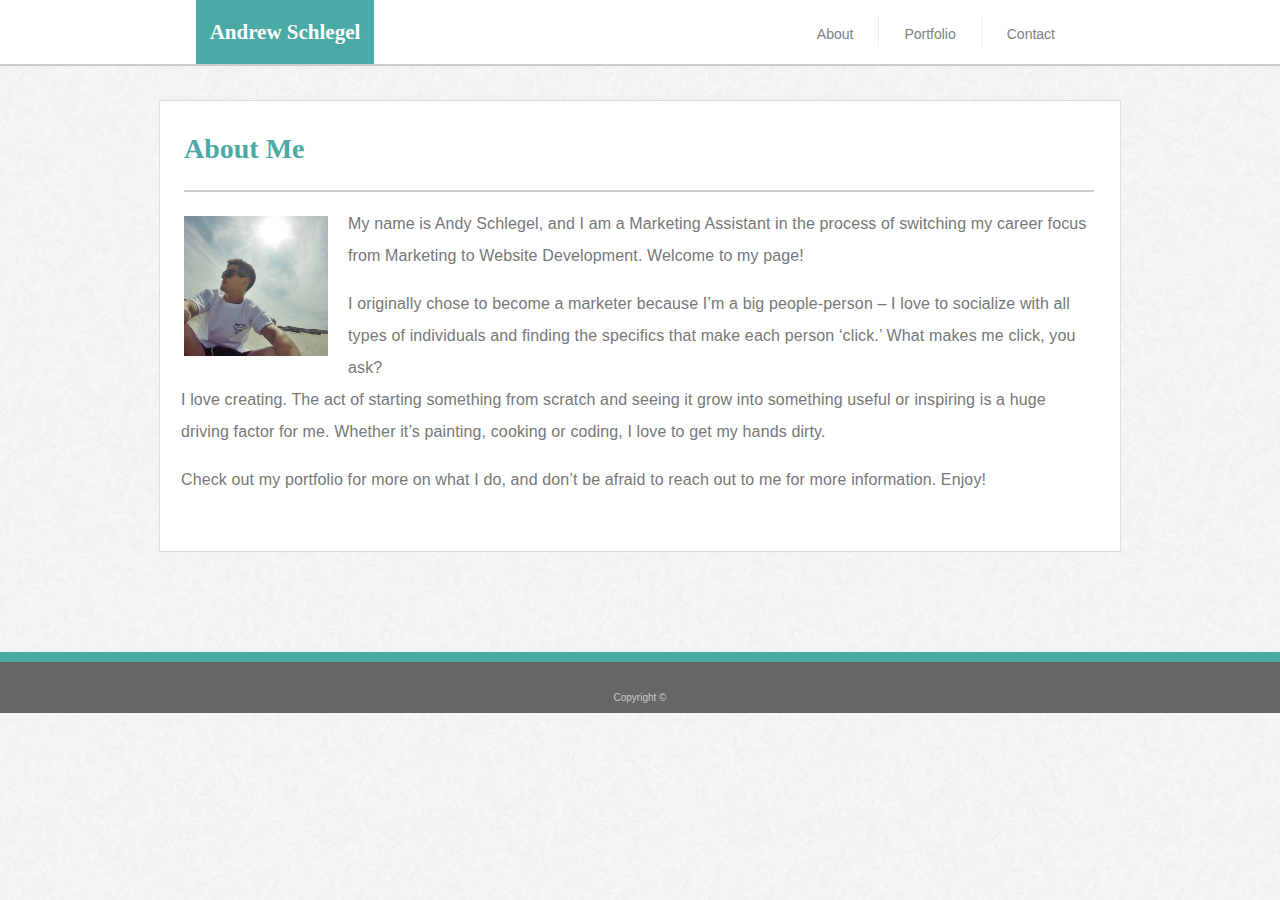
==== index.html @ 07a384c7 "Basic Portfolio files" ====
<!DOCTYPE html>
<html>

<head>
    <title>Portfolio - A.Schlegel</title>
    <!-- <link rel="stylesheet" type="text/css" href="assets/css/reset.css"> -->
    <link rel="stylesheet" type="text/css" href="assets/css/style.css">

</head>

<body background="assets/images/paper_fibers.png"  class="no-margin">
    <!-- <img class="" src="assets/images/paper_fibers.png"> -->
    <header id="head-div">

        <div class="name inactive">Andrew Schlegel</div>

        <nav class="navbar">
            <ul>
                <li class="hnav fl-rt">
                    <a href="contact.html">Contact</a>
                </li>

                <li class="hnav fl-rt bdr-rt">
                    <a href="portfolio.html">Portfolio</a>
                </li>

                <li class="hnav fl-rt bdr-rt">
                    <a href="#">About</a>
                </li>
            </ul>
        </nav>
    </header>

    <br>
    <br>
    <br>
    <br>
    <div id="container" class="clearfix">
        <h1 id="about">About Me</h1>
        <hr class="border">


        <p class="fl-lt ltr-spc ln-ht font-fam gray-font">
            <img class="ml pr fl-lt width-sm relative" src="assets/images/personal-pic.jpg">
        </p>
        <p class=" ltr-spc ln-ht font-fam gray-font pd-left pd-right-lg">My name is Andy Schlegel, and I am a Marketing Assistant in the process of switching my career focus from Marketing
            to Website Development. Welcome to my page!
        </p>

        <p class="ltr-spc ln-ht font-fam pd-left gray-font pd-right-lg">
            I originally chose to become a marketer because I’m a big people-person – I love to socialize with all types of individuals
            and finding the specifics that make each person ‘click.’ What makes me click, you ask?
            <br> I love creating. The act of starting something from scratch and seeing it grow into something useful or inspiring
            is a huge driving factor for me. Whether it’s painting, cooking or coding, I love to get my hands dirty.
        </p>

        <p class="ltr-spc ln-ht font-fam pd-left gray-font pd-right-lg">
            Check out my portfolio for more on what I do, and don’t be afraid to reach out to me for more information. Enjoy!
            <br>

        </p>

    </div>




    <div class="footer-div">
            <p class="center sm-font font-fam bottom gray-font2 pd-top">Copyright &copy;</p>
        </div>


</body>

</html>
---- assets/css/style.css ----
#bg-color {
    /* background-color: ; */
    background-image: "assets/images/eagles-dogs.PNG";
}

.bg-img {
    background-image: "assets/images/eagles-dogs.PNG";
}

html, body {
    max-width: 100%;
    overflow-x: hidden;
}

#head-div {
    background-color: #ffffff;
    width: 100vw;
    height: 64px;
    top: 0;
    left: 0;
    position: absolute;
    border-bottom: 2px solid #cccccc;
}

.name {
    color: white;
    text-align: center;
    position: relative;
    width: 178px;
    height: 44px;
    margin-left: 196px;
    padding-top: 20px;
    font-size: 21px;
    font-weight: bold;
    overflow: hidden;
}

li a {
    color: gray;
    text-align: center;
    text-decoration: none;
    padding: 10px 15px 10px 15px;
}

li a:hover {
    background-color: #4aaaa5;
    color: white;
    transition-duration: .5s;
}

.active {
    background-color: white;
} 

.inactive {
    background: #4aaaa5;
}

.navbar {
    width: 400px;
    height: 45px;
    top: 0;
    right: 0;
    position: absolute;
    /* float: right; */
    margin-right: 200px;
    background-color: white;
    list-style-type: none;
}

.hnav {
    font-family: 'Arial', 'Helvetica Neue', Helvetica, sans-serif;
    display: inline;
    padding: 10px 10px 20px 10px;
    font-size: 14px;
}

/* .full-width {
    top: 0;
    position: static;
    height: 100px;
    width: 100vw;
    padding-bottom: 10px;
    margin-top: 10px;
    margin-left: -50px;
    padding-left: 260px;
    background-color: lightgray;
}  */
/* 
.container {
    top: 0;
    position: absolute;
    height: 100px;
    width: 960px;
    padding-bottom: 10px;
    padding-left: 260px;
    margin: 0 auto;
    background-color: white;
} */


#container {
    width: 960px;
    height: 450px;
    margin: 0 auto;
    margin-top: 28px;
    margin-bottom: 100px;
    border: 1px solid #dddddd;
    background-color: #ffffff;
    position: static;
}

#container-2 {
    width: 960px;
    height: 700px;
    overflow: visible;
    margin: 0 auto;
    margin-top: 28px;
    margin-bottom: 100px;
    border: 1px solid #dddddd;
    background-color: #ffffff;
}

#container-3 {
    width: 960px;
    height: 525px;
    overflow: visible;
    margin: 0 auto;
    margin-top: 28px;
    margin-bottom: 100px;
    border: 1px solid #dddddd;
    background-color: #ffffff;
    overflow-y: visible;
}

.footer-div {
    position: static;
    overflow: hidden;
    left: 0;
    background-color: #666666;
    width: 100vw;
    /* border-top: #666666 solid 30px; */
}
/* 
.footer-div p {
    bottom: 0;
    vertical-align: bottom;
} */

.footer-div:before {
    content: "";
    position: absolute;
    overflow: hidden;
    margin-bottom: 50px;
    width: 100vw;
    border: 5px solid #4aaaa5;
  }

.fl-rt {
    float: right;
}

.fl-lt {
    float: left;
}

.bdr-rt {
    border-right: 1px solid #eeeeee;
    height: 1px;
    /* padding-top: 8px; */
}

.clear {
    clear: left;
}

#about {
    color: #4aaaa5;
    font-size: 28px;
    margin-left: 24px;
    margin-top: 32px;
}

.border {
    border: 1px solid #cccccc;
    margin-left: 24px;
    margin-right: 26px;
    margin-top: 25px;
}

.width-sm {
    width: 144px;   
}

.height-sm {
    height: 107px;
}

.font-fam {
    font-family: 'Arial', 'Helvetica Neue', Helvetica, sans-serif;
}

.gray-font {
    color: #777777;
}

.gray-font2 {
    color: #cccccc;
}

.gray-border {
    border: 1px solid #dddddd;
}

.no-border {
    border: 0px;
}

.clearfix {
    overflow: auto;
}

.clearfix::after {
    content: "";
    clear: both;
    display: table;
}

.port-image {
    width: 275px;
    height: 205px;
}

.center {
    text-align: center;
}

.white {
    color: #ffffff;
}

.sm-font {
    font-size: 10px;
}

.md-font {
    font-size: 14px;
}

.bottom {
    bottom: -10;
}

.mg-lg {
    margin-top: 35px;
}

.mg-top {
    margin-top: 21px;
}

.mg-bot {
    margin-bottom: 4px;
}


.no-margin {
    margin: 0px 0px 0px 0px;
}

.pd-left {
    padding-left: 21px;
}

.pr {
    padding-right: 20px;
}

.pd-top {
    padding-top: 30px;
}

.mg-bt {
    margin-bottom: 20px;
}

.ml {
    margin-left: 24px;
}

.ml-lg {
    margin-left: 160px;
}

.ml-sm {
    margin-left: 14px;
}

.ml-xs {
    margin-left: 6px;
}

.mt-xs {
    margin-top: 4px;
}

.mr-sm {
    margin-right: 50px;
}

.ml-neg-sm {
    margin-left: -24px;
}

.form-width {
    width: 420x;
}

.message-ht {
    height: 150px;
}

.ln-ht {
    line-height: 2em;
}

.center-content {
    align-content: center;
}

.port-image1 { 
    position: relative; 
    width: 200px; /* for IE 6 */
    clear: both;
    float: left;
    /* display: block; */
    margin-left: 2px;
    margin-right: auto;
    margin-bottom: 25px;
    left: 22px;
 }
 
.port-image2 { 
    position: relative; 
    width: 200px; /* for IE 6 */
    clear: both;
    float: right;
    /* display: block; */
    margin-left: auto;
    margin-right: auto;
    margin-bottom: 25px;
    right: 490px;
 }

img {
    display: inline-block;
}

 h2 { 
    position: absolute; 
    top: 250px; 
    left: 10; 
    width: 64px; 
 }
 h2 span { 
    color: #ffffff; 
    letter-spacing: -1px;  
    background: #4aaaa5; /* fallback color */
    background: #4aaaa5;
    padding: 10px; 
 }

 .pd-right-lg {
     padding-right: 30px;
 }

 .absolute {
     position: absolute;
 }

 .relative {
     position: relative;
 }

 ol li { 
    list-style-position: outside; 
    padding-left: 0; 
}
 
ol { 
    overflow: hidden; 
    padding-left: 40px; 
    margin-left: 0; 
}

.ltr-spc {
    letter-spacing: .008em;
}

.btn-pad {
    padding: 10px 10px 10px 10px;
}
/* 
.btn-margin {
    margin: 0px 500px 0px 0px;
} */

.submit-pad {
    padding: 8px 25px 8px 25px;
}

#hover:hover {
    transition-duration: .5s;
    transition-timing-function: ease-out;
    background-color: #4eeee5;
}

.bold {
    font-weight: 300;
}

.form-width {
    width: 95%;
}

.column {
    flex: 0%;
}

.row {
    width: 100%;
    margin: 0 auto;
    display: flex;
}
/* clearfix hack for rows without bootstrap */
.row:before, 
.row:after {
    content:"";
    display: table;
    clear: both;
}

.text-block1 {
    padding: 10px 0px 10px 40px;
    margin: -152px 10px 100px 22px;
    left: 2px;
}
.text-block-2 {
    padding: 10px 0px 10px 40px;
    margin: -152px 0px 10px -170px;
    left: -40px;
}

.text-block {
    position: relative;
    background-color: #4aaaa5;
    color: white;
    width:160px;
    font-size: 18px;
    font-weight: 100;
}

.text-block a:hover {
    text-shadow: 1px 1px #000;
    font-size: 19px;
    transition-duration: .5s;
}

.txt-none {
    text-decoration: none;
}
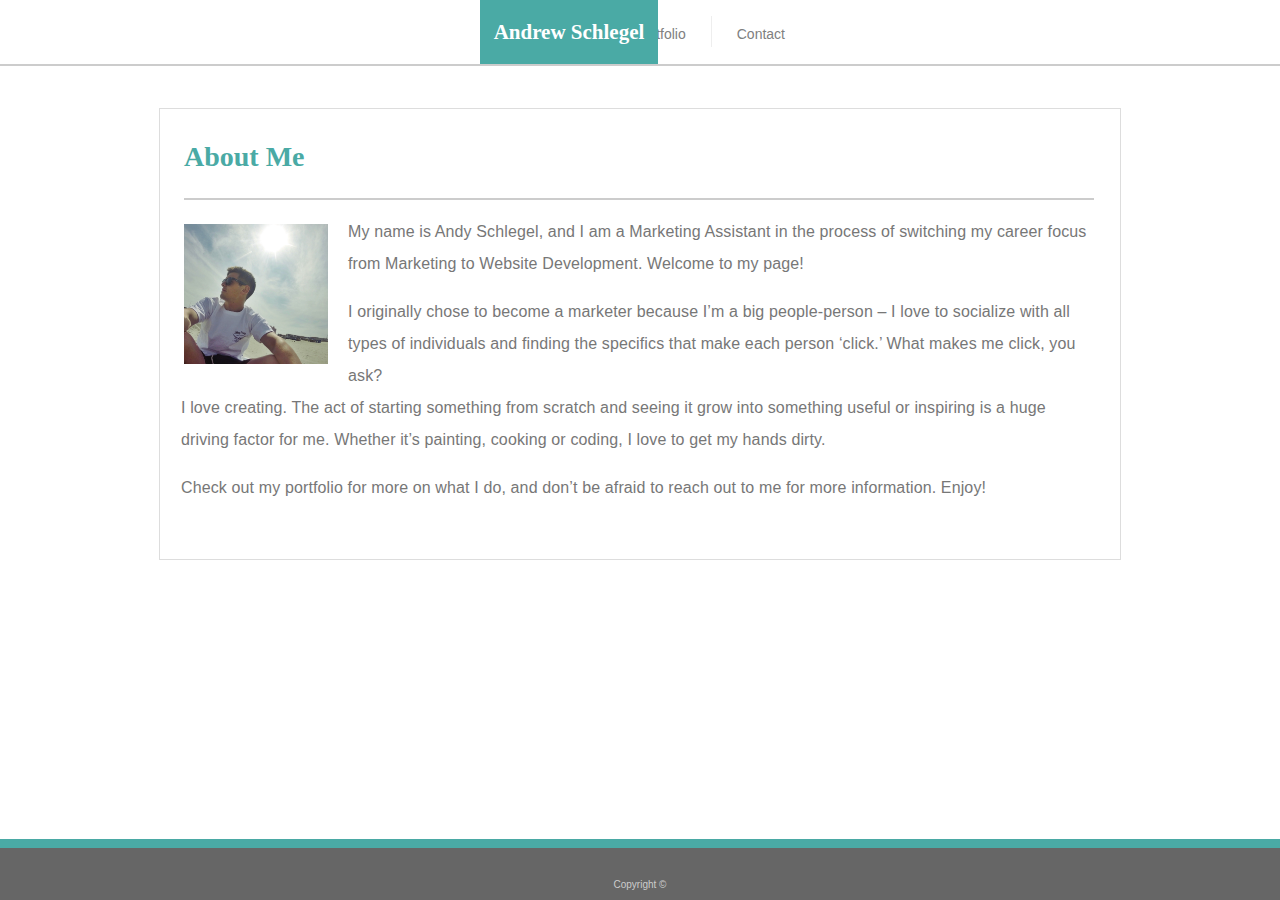
==== commit 941b685a: "Update index.html" ====
--- a/index.html
+++ b/index.html
@@ -1,15 +1,15 @@
 <!DOCTYPE html>
 <html>
-
+   
 <head>
     <title>Portfolio - A.Schlegel</title>
+ <meta name="viewport" content="width=device-width, initial-scale=1.0">
     <!-- <link rel="stylesheet" type="text/css" href="assets/css/reset.css"> -->
     <link rel="stylesheet" type="text/css" href="assets/css/style.css">
 
 </head>
 
-<body background="assets/images/paper_fibers.png"  class="no-margin">
-    <!-- <img class="" src="assets/images/paper_fibers.png"> -->
+<body>
     <header id="head-div">
 
         <div class="name inactive">Andrew Schlegel</div>
@@ -72,4 +72,4 @@
 
 </body>
 
-</html>+</html>
--- a/assets/css/style.css
+++ b/assets/css/style.css
@@ -1,15 +1,7 @@
-#bg-color {
-    /* background-color: ; */
-    background-image: "assets/images/eagles-dogs.PNG";
-}
-
-.bg-img {
-    background-image: "assets/images/eagles-dogs.PNG";
-}
-
-html, body {
+body {
     max-width: 100%;
     overflow-x: hidden;
+	background-image: url(assets/images/paper_fibers.png);
 }
 
 #head-div {
@@ -28,11 +20,12 @@
     position: relative;
     width: 178px;
     height: 44px;
-    margin-left: 196px;
+    margin-left: 480px;
     padding-top: 20px;
     font-size: 21px;
     font-weight: bold;
     overflow: hidden;
+	z-index: 1;
 }
 
 li a {
@@ -46,6 +39,18 @@
     background-color: #4aaaa5;
     color: white;
     transition-duration: .5s;
+}
+
+li a:focus {
+    background-color: #4aaaa5;
+	color: white;
+}
+
+nav li a {
+  -moz-box-sizing:border-box;
+  -webkit-box-sizing:border-box;
+	box-sizing:border-box;
+/*	Prevents collapsing^^^ */
 }
 
 .active {
@@ -62,8 +67,7 @@
     top: 0;
     right: 0;
     position: absolute;
-    /* float: right; */
-    margin-right: 200px;
+    margin-right: 470px;
     background-color: white;
     list-style-type: none;
 }
@@ -74,30 +78,6 @@
     padding: 10px 10px 20px 10px;
     font-size: 14px;
 }
-
-/* .full-width {
-    top: 0;
-    position: static;
-    height: 100px;
-    width: 100vw;
-    padding-bottom: 10px;
-    margin-top: 10px;
-    margin-left: -50px;
-    padding-left: 260px;
-    background-color: lightgray;
-}  */
-/* 
-.container {
-    top: 0;
-    position: absolute;
-    height: 100px;
-    width: 960px;
-    padding-bottom: 10px;
-    padding-left: 260px;
-    margin: 0 auto;
-    background-color: white;
-} */
-
 
 #container {
     width: 960px;
@@ -134,26 +114,23 @@
 }
 
 .footer-div {
-    position: static;
+    position: absolute;
     overflow: hidden;
     left: 0;
+	bottom: 0;
     background-color: #666666;
     width: 100vw;
-    /* border-top: #666666 solid 30px; */
-}
-/* 
-.footer-div p {
-    bottom: 0;
-    vertical-align: bottom;
-} */
+}
 
 .footer-div:before {
     content: "";
+	left: 0;
+	bottom: 0;
     position: absolute;
     overflow: hidden;
-    margin-bottom: 50px;
-    width: 100vw;
-    border: 5px solid #4aaaa5;
+    width: 100%;
+	margin-bottom: 52px;
+    border-top: 10px solid #4aaaa5;
   }
 
 .fl-rt {
@@ -220,10 +197,14 @@
     overflow: auto;
 }
 
-.clearfix::after {
-    content: "";
+.clearfix:before,
+.clearfix:after {
+    content: " ";
+    display: table;
+}
+
+.clearfix:after {
     clear: both;
-    display: table;
 }
 
 .port-image {
@@ -313,7 +294,7 @@
 }
 
 .form-width {
-    width: 420x;
+    width: 420px;
 }
 
 .message-ht {
@@ -333,7 +314,6 @@
     width: 200px; /* for IE 6 */
     clear: both;
     float: left;
-    /* display: block; */
     margin-left: 2px;
     margin-right: auto;
     margin-bottom: 25px;
@@ -345,7 +325,6 @@
     width: 200px; /* for IE 6 */
     clear: both;
     float: right;
-    /* display: block; */
     margin-left: auto;
     margin-right: auto;
     margin-bottom: 25px;
@@ -365,7 +344,6 @@
  h2 span { 
     color: #ffffff; 
     letter-spacing: -1px;  
-    background: #4aaaa5; /* fallback color */
     background: #4aaaa5;
     padding: 10px; 
  }
@@ -400,10 +378,6 @@
 .btn-pad {
     padding: 10px 10px 10px 10px;
 }
-/* 
-.btn-margin {
-    margin: 0px 500px 0px 0px;
-} */
 
 .submit-pad {
     padding: 8px 25px 8px 25px;
@@ -469,3 +443,131 @@
 .txt-none {
     text-decoration: none;
 }
+
+@media only screen and (min-width: 640px) {
+	#head-div{
+		width: 100vw;
+	}
+}
+
+/* Extra small deviceclearfixs (phones, 640px and down) */
+@media only screen and (max-width: 640px) {
+	p {
+		font-size: 2vw;
+	}
+	.text-block {
+        margin-right: none;
+        margin-left: none;
+    }
+	.text-block-2 {
+        margin-right: none;
+        margin-left: none;
+    }
+	.navbar {
+		margin-right: auto;
+		width: auto;
+	}
+	.name {
+		margin-left: 0;
+		width: 190px;
+	}
+	#container-3 {
+		width: 40vw;
+/*		height: auto;*/
+	}
+	#container-2 {
+		width: 80vw;
+/*		height: auto;*/
+	}
+	#container {
+		width: 80vw;
+/*		height: auto;*/
+	}
+	#head-div {
+		width: 100vw;
+	}
+		.port-image2 {
+		position: static;
+			margin-left: auto;
+	}
+} 
+
+/* Medium devices (landscape tablets, between 640px and 768px) */
+@media (min-width: 640px) and (max-width: 768px) {
+ 	p {
+		font-size: 2vw;
+	}
+	.text-block {
+        margin-right: none;
+        margin-left: none;
+    }
+	.text-block-2 {
+        margin-right: none;
+        margin-left: none;
+    }
+	#container-3 {
+		width: 80vw;
+/*		height: auto;*/
+	}
+	#container-2 {
+		width: 80vw;
+/*		height: auto;*/
+	}
+	#container {
+		width: 80vw;
+/*		height: auto;*/
+	}
+	#head-div {
+		width: 100vw;
+	}
+	.navbar {
+		margin-right: auto;
+		width: auto;
+	}
+	.name {
+		margin-left: 0;
+		width: 200px;
+	}
+		.port-image2 {
+		position: relative;
+	}
+} 
+
+/* Large devices (laptops/desktops, 980px and down) */
+@media only screen and (max-width: 980px) {
+   	#container {
+		width: 80vw;
+/*		height: auto;*/
+	}
+	#container-2 {
+		width: 80vw;
+/*		height: auto;*/
+	}
+	#container-3 {
+		width: 80vw;
+/*		height: auto;*/
+	}
+	.text-block {
+        margin-right: auto;
+        margin-left: auto;
+    }
+	.text-block-2 {
+        margin-right: auto;
+        margin-left: auto;
+    }
+	#head-div {
+		width: 100vw;
+	}
+	.navbar {
+		margin-right: auto;
+		width: auto;
+	}
+	.name {
+		margin-left: 0;
+	}
+	.port-image2 {
+		position: relative;
+		margin-left: 540px;
+	}
+}
+
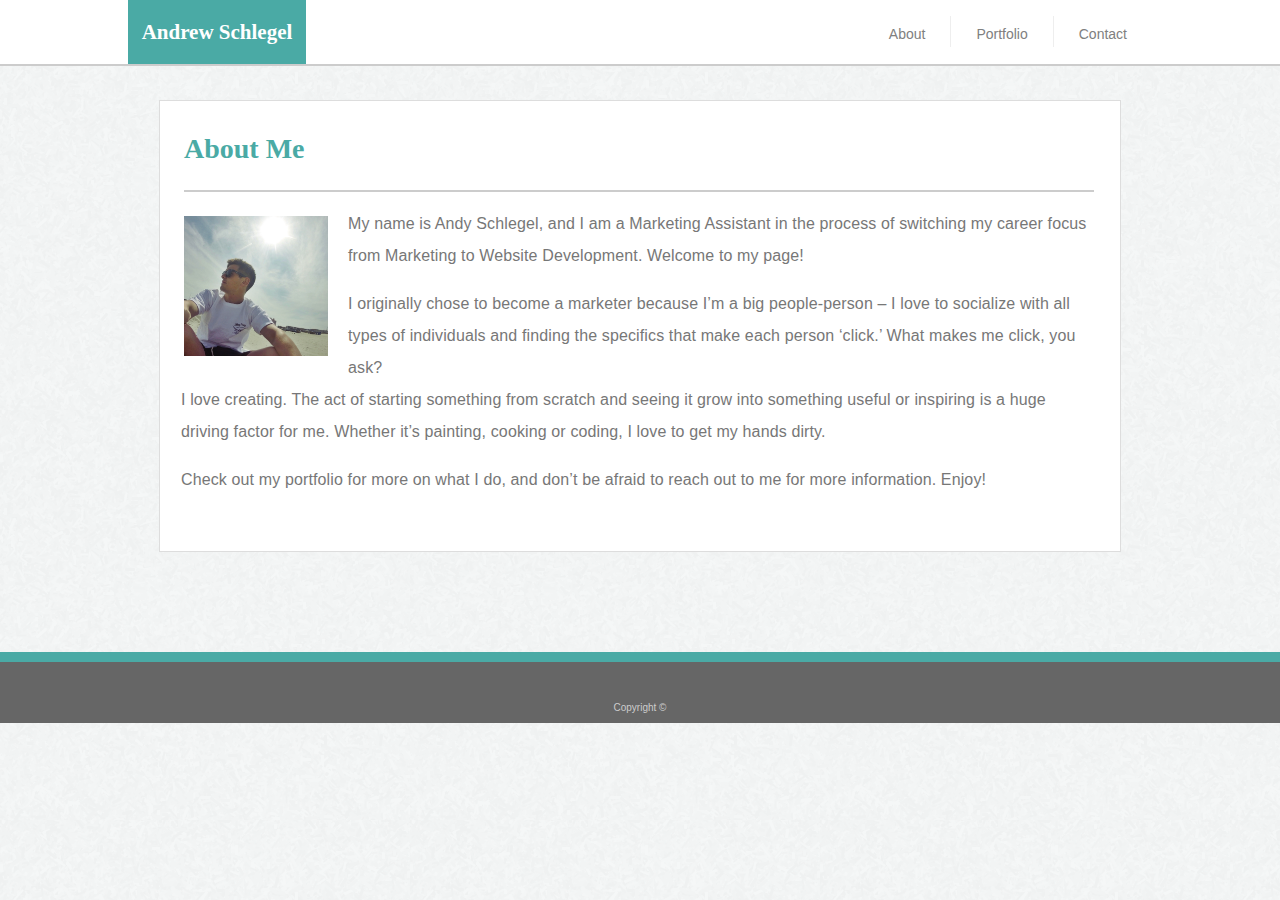
==== commit f9b63ce1: "Update index.html" ====
--- a/index.html
+++ b/index.html
@@ -9,7 +9,7 @@
 
 </head>
 
-<body>
+<body background="assets/images/paper_fibers.png" class="no-margin">
     <header id="head-div">
 
         <div class="name inactive">Andrew Schlegel</div>
@@ -66,6 +66,7 @@
 
 
     <div class="footer-div">
+           <div class="footer-div2"></div>
             <p class="center sm-font font-fam bottom gray-font2 pd-top">Copyright &copy;</p>
         </div>
 
--- a/assets/css/style.css
+++ b/assets/css/style.css
@@ -1,7 +1,6 @@
 body {
     max-width: 100%;
     overflow-x: hidden;
-	background-image: url(assets/images/paper_fibers.png);
 }
 
 #head-div {
@@ -114,7 +113,7 @@
 }
 
 .footer-div {
-    position: absolute;
+    position: static;
     overflow: hidden;
     left: 0;
 	bottom: 0;
@@ -122,15 +121,19 @@
     width: 100vw;
 }
 
-.footer-div:before {
-    content: "";
-	left: 0;
+.footer-div2 {
+    position: static;
+    overflow: hidden;
+    left: 0;
 	bottom: 0;
-    position: absolute;
-    overflow: hidden;
+	height: 10px;
+    background-color: #4aaaa5;
+    width: 100vw;
+	content: "";
+/*
     width: 100%;
-	margin-bottom: 52px;
     border-top: 10px solid #4aaaa5;
+*/
   }
 
 .fl-rt {
@@ -444,16 +447,10 @@
     text-decoration: none;
 }
 
-@media only screen and (min-width: 640px) {
-	#head-div{
-		width: 100vw;
-	}
-}
-
 /* Extra small deviceclearfixs (phones, 640px and down) */
 @media only screen and (max-width: 640px) {
 	p {
-		font-size: 2vw;
+		font-size: 12px;
 	}
 	.text-block {
         margin-right: none;
@@ -464,32 +461,50 @@
         margin-left: none;
     }
 	.navbar {
-		margin-right: auto;
-		width: auto;
+		display: inline;
+	}
+	.hnav {
+		margin: auto;
+		width: 50px;
 	}
 	.name {
-		margin-left: 0;
-		width: 190px;
+		margin-left: 0px;
+		left: 0;
+		width: 33vw;
 	}
 	#container-3 {
-		width: 40vw;
+		width: 100vw;
 /*		height: auto;*/
 	}
 	#container-2 {
-		width: 80vw;
+		width: 100vw;
 /*		height: auto;*/
 	}
 	#container {
-		width: 80vw;
+		width: 100vw;
 /*		height: auto;*/
 	}
 	#head-div {
 		width: 100vw;
-	}
-		.port-image2 {
-		position: static;
-			margin-left: auto;
-	}
+/*		position: static;*/
+	}
+	.port-image2 {
+		margin-left: auto;
+		width: 33.3%;
+
+	}
+	.port-image1 {
+		display: block;
+		margin-left: auto;
+		width: 33.3%;
+
+	}
+/*
+	img {
+		position: absolute;
+		width: 50vw;
+	}
+*/
 } 
 
 /* Medium devices (landscape tablets, between 640px and 768px) */
@@ -498,7 +513,7 @@
 		font-size: 2vw;
 	}
 	.text-block {
-        margin-right: none;
+        margin-right: auto;
         margin-left: none;
     }
 	.text-block-2 {
@@ -519,33 +534,98 @@
 	}
 	#head-div {
 		width: 100vw;
+		position: static;
 	}
 	.navbar {
-		margin-right: auto;
+		margin-right: 10%;
 		width: auto;
 	}
 	.name {
 		margin-left: 0;
 		width: 200px;
 	}
-		.port-image2 {
-		position: relative;
-	}
+	.port-image2 {
+		
+	}
+	
+	.port-image1 {
+	
+		
+	}
+/*
+	.footer-div {
+		position: inherit;
+	}
+*/
 } 
 
 /* Large devices (laptops/desktops, 980px and down) */
 @media only screen and (max-width: 980px) {
    	#container {
 		width: 80vw;
-/*		height: auto;*/
+		height: auto;
 	}
 	#container-2 {
 		width: 80vw;
-/*		height: auto;*/
+		height: auto;
 	}
 	#container-3 {
 		width: 80vw;
-/*		height: auto;*/
+		height: auto;
+	}
+	.text-block {
+
+    }
+	
+	.text-block-2 {
+		margin-left: 40px;
+		margin-bottom: 10px;
+		margin-top: -330px;
+
+    }
+	#head-div {
+		width: 100vw;
+	}
+	.navbar {
+		margin-right: 10%;
+		width: auto;
+	}
+	.name {
+		margin-left: 80px;
+	}
+	.port-image2 {
+		position: static;
+		margin-left: 0px;
+		float: none;
+		right: 20%;	
+	}
+
+/*
+	.footer-div {
+		bottom: 0;
+		position: static;
+	}
+	.footer-div2 {
+		position: static;
+	}
+*/
+}
+
+@media only screen and (min-width: 980px) {
+	.footer-div {
+		position: static;
+	}   
+/*	#container {
+		width: 80vw;
+		height: auto;
+	}
+	#container-2 {
+		width: 80vw;
+		height: auto;
+	}
+	#container-3 {
+		width: 80vw;
+		height: auto;
 	}
 	.text-block {
         margin-right: auto;
@@ -557,17 +637,22 @@
     }
 	#head-div {
 		width: 100vw;
-	}
+	}*/
 	.navbar {
-		margin-right: auto;
+		margin-right: 10%;
 		width: auto;
 	}
+
 	.name {
-		margin-left: 0;
-	}
+		margin-left: 10%;
+	}
+
+	/*
+	
 	.port-image2 {
 		position: relative;
 		margin-left: 540px;
 	}
 }
-
+*/
+}
